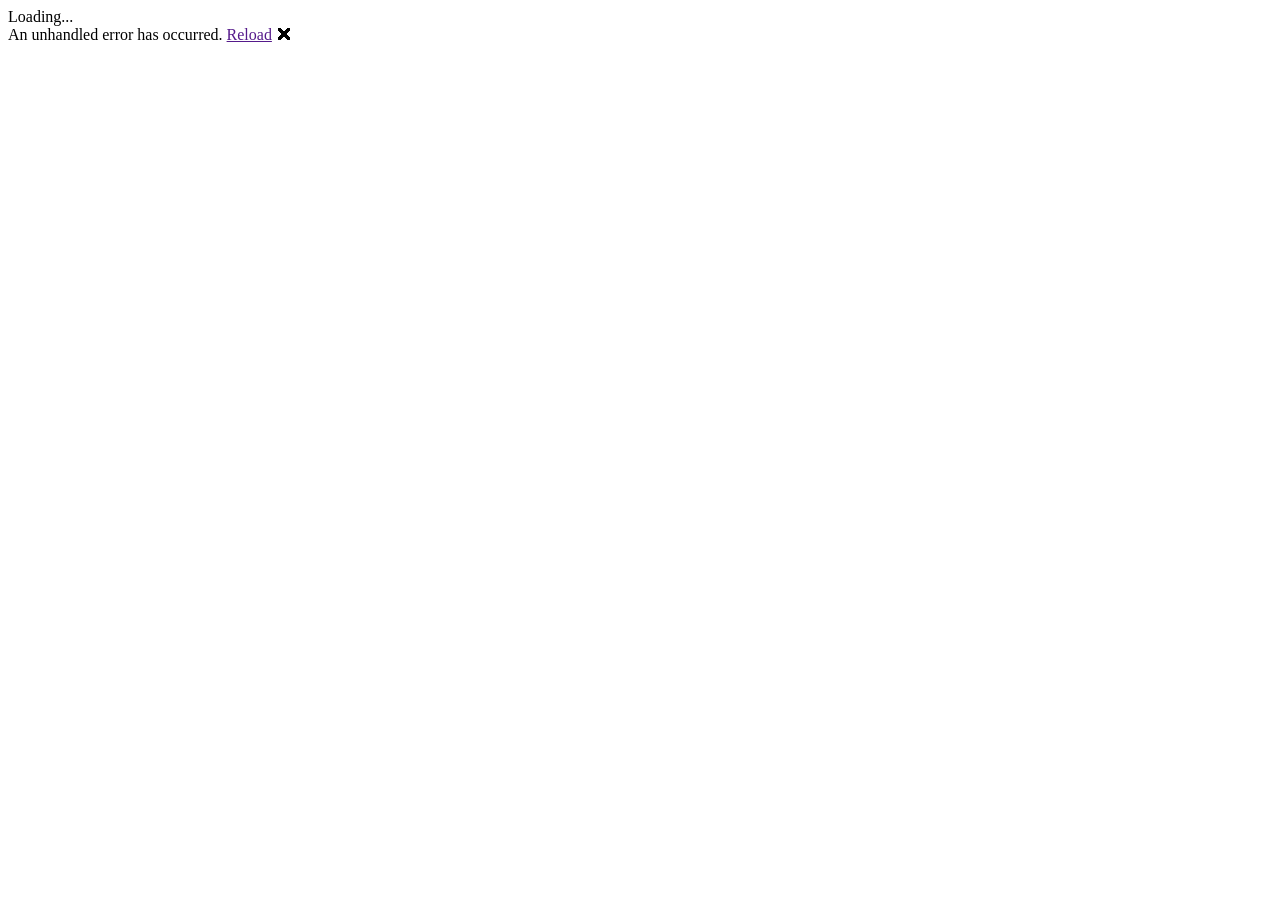
==== src/GameLauncherWithGit/wwwroot/index.html @ 0e0d6ba3 "feat(app-bootstrap): scaffold maui blazor hybrid baseline" ====
<!DOCTYPE html>
<html lang="en">
<head>
    <meta charset="utf-8" />
    <meta name="viewport" content="width=device-width, initial-scale=1.0, maximum-scale=1.0, user-scalable=no, viewport-fit=cover" />
    <title>GameLauncherWithGit</title>
    <base href="/" />
    <link rel="stylesheet" href="css/bootstrap/bootstrap.min.css" />
    <link rel="stylesheet" href="css/app.css" />
    <link rel="stylesheet" href="GameLauncherWithGit.styles.css" />
    <link rel="icon" href="data:,">
</head>

<body>

    <div class="status-bar-safe-area"></div>

    <div id="app">Loading...</div>

    <div id="blazor-error-ui">
        An unhandled error has occurred.
        <a href="" class="reload">Reload</a>
        <a class="dismiss">🗙</a>
    </div>

    <script src="_framework/blazor.webview.js" autostart="false"></script>

</body>

</html>
---- src/GameLauncherWithGit/wwwroot/css/app.css ----
﻿/*#if (SampleContent)*/
html, body {
    font-family: 'Helvetica Neue', Helvetica, Arial, sans-serif;
}

a, .btn-link {
    color: #006bb7;
}

.btn-primary {
    color: #fff;
    background-color: #1b6ec2;
    border-color: #1861ac;
}

.btn:focus, .btn:active:focus, .btn-link.nav-link:focus, .form-control:focus, .form-check-input:focus {
    box-shadow: 0 0 0 0.1rem white, 0 0 0 0.25rem #258cfb;
}

.content {
    padding-top: 1.1rem;
}

/*#endif*/
h1:focus {
    outline: none;
}

.valid.modified:not([type=checkbox]) {
    outline: 1px solid #26b050;
}

.invalid {
    outline: 1px solid #e50000;
}

.validation-message {
    color: #e50000;
}

#blazor-error-ui {
    background: lightyellow;
    bottom: 0;
    box-shadow: 0 -1px 2px rgba(0, 0, 0, 0.2);
    display: none;
    left: 0;
    padding: 0.6rem 1.25rem 0.7rem 1.25rem;
    position: fixed;
    width: 100%;
    z-index: 1000;
}

    #blazor-error-ui .dismiss {
        cursor: pointer;
        position: absolute;
        right: 0.75rem;
        top: 0.5rem;
    }

.blazor-error-boundary {
    background: url([data-uri]) no-repeat 1rem/1.8rem, #b32121;
    padding: 1rem 1rem 1rem 3.7rem;
    color: white;
}

    .blazor-error-boundary::after {
        content: "An error has occurred."
    }

.status-bar-safe-area {
    display: none;
}

@supports (-webkit-touch-callout: none) {
    .status-bar-safe-area {
        display: flex;
        position: sticky;
        top: 0;
        height: env(safe-area-inset-top);
        background-color: #f7f7f7;
        width: 100%;
        z-index: 1;
    }

    .flex-column, .navbar-brand {
        padding-left: env(safe-area-inset-left);
    }
}

.library-page {
    padding: 1.25rem 0 2rem;
}

.library-header h1 {
    margin: 0;
    font-size: 1.8rem;
}

.library-header p {
    margin: 0.5rem 0 1.2rem;
    color: #445164;
}

.game-grid {
    display: grid;
    grid-template-columns: repeat(auto-fill, minmax(260px, 1fr));
    gap: 1rem;
}

.game-card {
    display: flex;
    flex-direction: column;
    justify-content: space-between;
    border: 1px solid #d7deea;
    border-radius: 12px;
    background: #ffffff;
    min-height: 220px;
    padding: 0.9rem;
    box-shadow: 0 3px 10px rgba(15, 23, 42, 0.07);
}

.game-card-header {
    display: flex;
    justify-content: space-between;
    gap: 0.75rem;
    align-items: flex-start;
}

.game-card-header h2 {
    margin: 0;
    font-size: 1.1rem;
    line-height: 1.35;
}

.status-badge {
    display: inline-flex;
    align-items: center;
    justify-content: center;
    min-width: 72px;
    border-radius: 999px;
    padding: 0.15rem 0.55rem;
    font-size: 0.75rem;
    font-weight: 700;
}

.status-syncing {
    color: #0f5132;
    background: #d1e7dd;
}

.status-synced {
    color: #0c5460;
    background: #d6f5fb;
}

.status-error {
    color: #842029;
    background: #f8d7da;
}

.status-unknown {
    color: #41464b;
    background: #e2e3e5;
}

.game-card-body {
    margin-top: 0.8rem;
}

.meta-label {
    margin: 0;
    font-size: 0.75rem;
    color: #526175;
}

.meta-value {
    margin: 0 0 0.7rem;
    font-size: 0.85rem;
    line-height: 1.3;
    color: #131b27;
    word-break: break-all;
}

.game-card-actions {
    margin-top: 0.5rem;
}

.launch-button {
    border: 0;
    border-radius: 8px;
    background: #1247be;
    color: #ffffff;
    font-weight: 700;
    width: 100%;
    padding: 0.55rem 0.8rem;
}

.launch-button:hover {
    background: #0f3ea5;
}

.add-card {
    border-style: dashed;
    color: #2f3f59;
    align-items: center;
    text-align: center;
    gap: 0.2rem;
}

.add-icon {
    font-size: 2rem;
    line-height: 1;
}

.add-label {
    font-weight: 700;
}

.loading-card {
    align-items: center;
    justify-content: center;
    color: #526175;
}

.action-message {
    margin-top: 1rem;
    color: #263141;
}
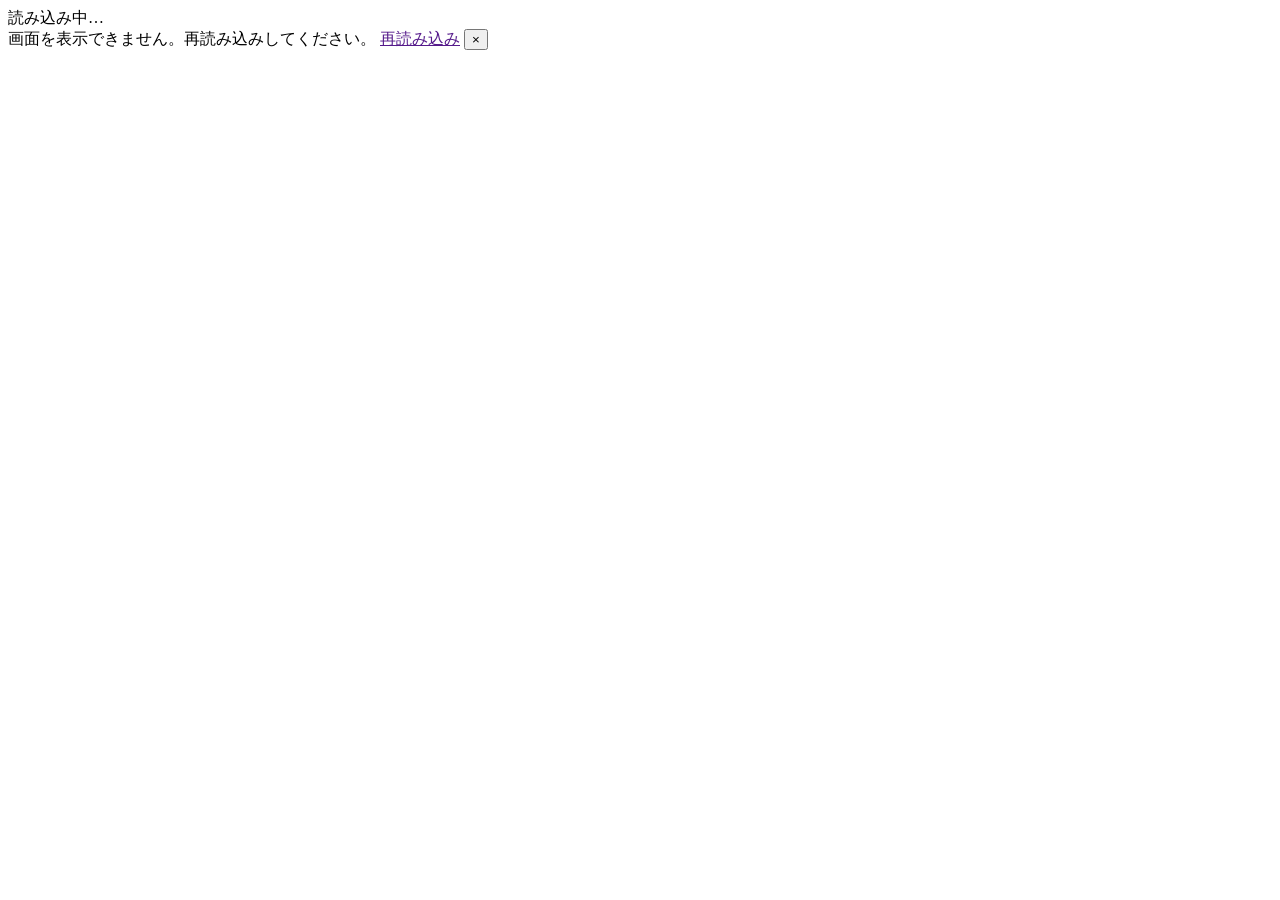
==== commit 0d62d4f5: "feat: align PC launcher cards and settings" ====
--- a/src/GameLauncherWithGit/wwwroot/index.html
+++ b/src/GameLauncherWithGit/wwwroot/index.html
@@ -1,8 +1,8 @@
 <!DOCTYPE html>
-<html lang="en">
+<html lang="ja">
 <head>
     <meta charset="utf-8" />
-    <meta name="viewport" content="width=device-width, initial-scale=1.0, maximum-scale=1.0, user-scalable=no, viewport-fit=cover" />
+    <meta name="viewport" content="width=device-width, initial-scale=1.0, viewport-fit=cover" />
     <title>GameLauncherWithGit</title>
     <base href="/" />
     <link rel="stylesheet" href="css/bootstrap/bootstrap.min.css" />
@@ -15,16 +15,17 @@
 
     <div class="status-bar-safe-area"></div>
 
-    <div id="app">Loading...</div>
+    <div id="app"><span role="status">読み込み中…</span></div>
 
     <div id="blazor-error-ui">
-        An unhandled error has occurred.
-        <a href="" class="reload">Reload</a>
-        <a class="dismiss">🗙</a>
+        画面を表示できません。再読み込みしてください。
+        <a href="" class="reload">再読み込み</a>
+        <button type="button" class="dismiss" aria-label="エラーを閉じる">×</button>
     </div>
 
+    <script src="js/dialogs.js"></script>
     <script src="_framework/blazor.webview.js" autostart="false"></script>
 
 </body>
 
-</html>+</html>
--- a/src/GameLauncherWithGit/wwwroot/css/app.css
+++ b/src/GameLauncherWithGit/wwwroot/css/app.css
@@ -102,9 +102,10 @@
 }
 
 .game-grid {
+    --game-card-scale: 1;
     display: grid;
-    grid-template-columns: repeat(auto-fill, minmax(260px, 1fr));
-    gap: 1rem;
+    grid-template-columns: repeat(auto-fill, minmax(calc(260px * var(--game-card-scale)), 1fr));
+    gap: calc(1rem * var(--game-card-scale));
 }
 
 .game-card {
@@ -114,9 +115,82 @@
     border: 1px solid #d7deea;
     border-radius: 12px;
     background: #ffffff;
-    min-height: 220px;
-    padding: 0.9rem;
+    min-height: calc(220px * var(--game-card-scale));
+    padding: calc(0.9rem * var(--game-card-scale));
     box-shadow: 0 3px 10px rgba(15, 23, 42, 0.07);
+}
+
+.game-card.git-state-clean {
+    border-color: #2bb673;
+    background: linear-gradient(165deg, #ffffff, #eafbf3);
+}
+
+.game-card.git-state-dirty {
+    border-color: #e67e22;
+    background: linear-gradient(165deg, #ffffff, #fff4e8);
+}
+
+.game-card.git-state-ahead {
+    border-color: #2d8cff;
+    background: linear-gradient(165deg, #ffffff, #eaf3ff);
+}
+
+.game-card.git-state-behind {
+    border-color: #f1c40f;
+    background: linear-gradient(165deg, #ffffff, #fffbe4);
+}
+
+.game-card.git-state-diverged {
+    border-color: #a855f7;
+    background: linear-gradient(165deg, #ffffff, #f7edff);
+}
+
+.game-card.git-state-error {
+    border-color: #ef4444;
+    background: linear-gradient(165deg, #ffffff, #ffeef0);
+}
+
+.game-card.git-state-not-configured {
+    border-color: #94a3b8;
+    background: linear-gradient(165deg, #ffffff, #f4f6fb);
+}
+
+.game-card.git-state-unknown {
+    border-color: #14b8a6;
+    background: linear-gradient(165deg, #ffffff, #e8fffb);
+}
+
+.thumbnail-mode-card {
+    min-height: calc((320px + var(--thumbnail-extra-height, 0px)) * var(--game-card-scale));
+    padding: calc(0.6rem * var(--game-card-scale));
+}
+
+.game-thumbnail-panel {
+    flex: 1;
+    min-height: calc(220px * var(--game-card-scale));
+    border-radius: 10px;
+    overflow: hidden;
+    background: #0d1628;
+    display: flex;
+    align-items: center;
+    justify-content: center;
+    margin-bottom: 0.55rem;
+}
+
+.game-thumbnail-image {
+    width: 100%;
+    height: 100%;
+    object-fit: contain;
+    display: block;
+}
+
+.game-thumbnail-missing {
+    width: 100%;
+    height: 100%;
+    background:
+        radial-gradient(circle at 20% 25%, rgba(255, 255, 255, 0.22), transparent 40%),
+        radial-gradient(circle at 78% 72%, rgba(255, 255, 255, 0.15), transparent 36%),
+        linear-gradient(140deg, #14233d, #293652);
 }
 
 .game-card-header {
@@ -130,6 +204,23 @@
     margin: 0;
     font-size: 1.1rem;
     line-height: 1.35;
+}
+
+.game-card-header-status-only {
+    justify-content: flex-end;
+}
+
+.thumbnail-card-meta {
+    display: flex;
+    align-items: center;
+    justify-content: space-between;
+    gap: 0.6rem;
+}
+
+.thumbnail-card-title {
+    margin: 0;
+    font-size: 0.98rem;
+    line-height: 1.3;
 }
 
 .status-badge {
@@ -167,6 +258,10 @@
     margin-top: 0.8rem;
 }
 
+.game-card-body-no-header {
+    margin-top: 0;
+}
+
 .meta-label {
     margin: 0;
     font-size: 0.75rem;
@@ -181,8 +276,69 @@
     word-break: break-all;
 }
 
+.sync-timeline-list {
+    list-style: none;
+    margin: 0.35rem 0 0.7rem;
+    padding: 0;
+    display: flex;
+    flex-direction: column;
+    gap: 0.35rem;
+}
+
+.sync-timeline-item {
+    border: 1px solid #31455f;
+    border-radius: 8px;
+    background: rgba(14, 24, 40, 0.92);
+    padding: 0.35rem 0.45rem;
+}
+
+.sync-timeline-head {
+    display: flex;
+    justify-content: space-between;
+    gap: 0.6rem;
+    color: #d6e4fb;
+    font-size: 0.74rem;
+    font-weight: 700;
+}
+
+.sync-timeline-meta {
+    margin: 0.2rem 0 0;
+    color: #98aecf;
+    font-size: 0.7rem;
+    line-height: 1.3;
+    word-break: break-all;
+}
+
+.sync-timeline-reason {
+    margin: 0.2rem 0 0;
+    color: #f6c3cb;
+    font-size: 0.72rem;
+    line-height: 1.3;
+    word-break: break-word;
+}
+
+.sync-timeline-success {
+    border-color: #2f7d55;
+}
+
+.sync-timeline-failed {
+    border-color: #8a3b48;
+}
+
+.sync-timeline-paused {
+    border-color: #8f6b2c;
+}
+
 .game-card-actions {
     margin-top: 0.5rem;
+    display: flex;
+    gap: 0.5rem;
+    align-items: stretch;
+}
+
+.game-card-actions > button {
+    flex: 1 1 0;
+    min-width: 0;
 }
 
 .launch-button {
@@ -199,21 +355,98 @@
     background: #0f3ea5;
 }
 
-.add-card {
-    border-style: dashed;
-    color: #2f3f59;
-    align-items: center;
-    text-align: center;
-    gap: 0.2rem;
-}
-
-.add-icon {
-    font-size: 2rem;
+.launch-button:disabled {
+    background: #758bbf;
+}
+
+.secondary-button {
+    border: 1px solid #9aa8bf;
+    border-radius: 8px;
+    background: #ffffff;
+    color: #25364e;
+    font-weight: 700;
+    width: 100%;
+    padding: 0.55rem 0.8rem;
+}
+
+.secondary-button:hover {
+    background: #f1f5fb;
+}
+
+.secondary-button:disabled {
+    color: #8691a5;
+}
+
+.danger-button {
+    border: 1px solid #8c3342;
+    border-radius: 8px;
+    background: #3a1620;
+    color: #ffd3db;
+    font-weight: 700;
+    width: 100%;
+    padding: 0.55rem 0.8rem;
+}
+
+.danger-button:hover {
+    background: #4a1a26;
+}
+
+.danger-button:disabled {
+    border-color: #5a2c36;
+    background: #2a1319;
+    color: #9f7f86;
+}
+
+.pin-toggle-button {
+    padding: 0;
+    display: inline-flex;
+    align-items: center;
+    justify-content: center;
+    min-height: 2.3rem;
+}
+
+.action-icon-button {
+    padding: 0;
+    display: inline-flex;
+    align-items: center;
+    justify-content: center;
+    min-height: 2.3rem;
+}
+
+.launch-icon::before {
+    content: "\25B6";
+    font-size: 0.92rem;
     line-height: 1;
-}
-
-.add-label {
-    font-weight: 700;
+    margin-left: 0.08rem;
+}
+
+.settings-icon::before {
+    content: "\2699";
+    font-size: 1rem;
+    line-height: 1;
+}
+
+.pin-toggle-icon::before {
+    content: "\1F4CC";
+    font-size: 1rem;
+    line-height: 1;
+    filter: grayscale(1);
+    opacity: 0.7;
+}
+
+.pin-toggle-active {
+    border-color: #8a7638;
+    background: #2d2814;
+    color: #ffe5a3;
+}
+
+.pin-toggle-active .pin-toggle-icon::before {
+    filter: none;
+    opacity: 1;
+}
+
+.pin-toggle-active:hover {
+    background: #38301a;
 }
 
 .loading-card {
@@ -226,3 +459,1324 @@
     margin-top: 1rem;
     color: #263141;
 }
+
+.action-message-success {
+    color: #0f5132;
+}
+
+.action-message-error {
+    color: #842029;
+}
+
+.repo-list {
+    margin: 0 0 0.7rem;
+    padding-left: 1.1rem;
+    font-size: 0.82rem;
+    color: #25364e;
+}
+
+.repo-list li {
+    margin: 0.15rem 0;
+    word-break: break-all;
+}
+
+.editor-overlay {
+    position: fixed;
+    inset: 0;
+    background: rgba(11, 18, 33, 0.45);
+    display: flex;
+    align-items: center;
+    justify-content: center;
+    padding: 1rem;
+    z-index: 1200;
+}
+
+.operation-loading-overlay {
+    position: fixed;
+    inset: 0;
+    z-index: 1500;
+    background: rgba(9, 14, 25, 0.5);
+    display: flex;
+    align-items: center;
+    justify-content: center;
+    padding: 1rem;
+}
+
+.operation-loading-modal {
+    min-width: min(420px, 100%);
+    max-width: min(520px, 100%);
+    border-radius: 12px;
+    border: 1px solid #2e3e58;
+    background: #131f34;
+    box-shadow: 0 12px 32px rgba(4, 8, 16, 0.45);
+    padding: 0.9rem 1rem;
+    display: flex;
+    align-items: center;
+    gap: 0.75rem;
+}
+
+.operation-loading-spinner {
+    width: 1.1rem;
+    height: 1.1rem;
+    border-radius: 50%;
+    border: 2px solid #33507a;
+    border-top-color: #9bc4ff;
+    animation: operation-loading-spin 0.9s linear infinite;
+    flex: 0 0 auto;
+}
+
+.operation-loading-message {
+    margin: 0;
+    color: #e2ecfb;
+    font-size: 0.9rem;
+    line-height: 1.35;
+}
+
+@keyframes operation-loading-spin {
+    from {
+        transform: rotate(0deg);
+    }
+
+    to {
+        transform: rotate(360deg);
+    }
+}
+
+.editor-modal {
+    width: min(640px, 100%);
+    max-height: calc(100vh - 2rem);
+    display: flex;
+    flex-direction: column;
+    overflow: hidden;
+    background: #ffffff;
+    border-radius: 14px;
+    padding: 0;
+    box-shadow: 0 12px 30px rgba(14, 24, 48, 0.2);
+}
+
+.editor-modal h2 {
+    margin: 0 0 0.9rem;
+    font-size: 1.2rem;
+}
+
+.editor-field {
+    display: flex;
+    flex-direction: column;
+    margin-bottom: 0.7rem;
+}
+
+.editor-field label {
+    font-size: 0.82rem;
+    color: #41536e;
+    margin-bottom: 0.2rem;
+}
+
+.editor-field input,
+.editor-field select,
+.editor-field textarea {
+    border: 1px solid #becae0;
+    border-radius: 8px;
+    padding: 0.5rem 0.65rem;
+    font-size: 0.9rem;
+    color: #1a2433;
+}
+
+.editor-field input:focus,
+.editor-field select:focus,
+.editor-field textarea:focus {
+    outline: 2px solid #4c7de0;
+    border-color: #4c7de0;
+}
+
+.editor-inline-input {
+    display: flex;
+    gap: 0.5rem;
+}
+
+.editor-inline-input input {
+    flex: 1;
+}
+
+.picker-button {
+    width: auto;
+    min-width: 5rem;
+}
+
+.single-repo-picker {
+    border: 1px solid #d0d9e8;
+    border-radius: 8px;
+    padding: 0.55rem;
+    background: #f9fbff;
+}
+
+.single-repo-value {
+    margin: 0;
+    font-size: 0.83rem;
+    color: #1e2c41;
+    word-break: break-all;
+}
+
+.single-repo-actions {
+    margin-top: 0.55rem;
+    display: flex;
+    gap: 0.45rem;
+    flex-wrap: wrap;
+}
+
+.branch-picker {
+    border: 1px solid #d0d9e8;
+    border-radius: 8px;
+    padding: 0.55rem;
+    background: #f9fbff;
+}
+
+.branch-current-value {
+    margin: 0;
+    font-size: 0.83rem;
+    color: #1e2c41;
+}
+
+.branch-switch-row,
+.branch-create-row {
+    margin-top: 0.55rem;
+    display: flex;
+    gap: 0.45rem;
+    flex-wrap: wrap;
+}
+
+.branch-switch-row select,
+.branch-create-row input {
+    flex: 1;
+    min-width: 0;
+}
+
+.save-link-editor {
+    border: 1px solid #d0d9e8;
+    border-radius: 8px;
+    background: #f9fbff;
+    padding: 0.55rem;
+}
+
+.save-link-empty {
+    margin: 0;
+    font-size: 0.83rem;
+    color: #4a5d78;
+}
+
+.save-link-item {
+    border: 1px solid #d5dfef;
+    border-radius: 8px;
+    padding: 0.5rem;
+    background: #ffffff;
+}
+
+.save-link-item + .save-link-item {
+    margin-top: 0.55rem;
+}
+
+.save-link-item-title {
+    margin: 0 0 0.35rem;
+    font-size: 0.85rem;
+    font-weight: 700;
+    color: #1f2d44;
+}
+
+.save-link-item-label {
+    margin: 0.2rem 0 0.15rem;
+    font-size: 0.78rem;
+    color: #546987;
+}
+
+.save-link-item-value {
+    margin: 0;
+    font-size: 0.82rem;
+    color: #1f2d44;
+    word-break: break-all;
+}
+
+.save-link-item-checkbox {
+    margin-top: 0.45rem;
+    display: inline-flex;
+    align-items: center;
+    gap: 0.35rem;
+    font-size: 0.8rem;
+    color: #2d3f5d;
+}
+
+.editor-error {
+    margin: 0.2rem 0 0.8rem;
+    color: #842029;
+    font-size: 0.85rem;
+}
+
+.editor-actions {
+    display: flex;
+    gap: 0.65rem;
+}
+
+.startup-error-panel {
+    border: 1px solid #f2c5c8;
+    border-radius: 14px;
+    background: #fff7f7;
+    padding: 1rem;
+    margin: 1.25rem 0;
+    color: #5c1016;
+}
+
+.startup-error-panel h1 {
+    margin: 0 0 0.55rem;
+    font-size: 1.35rem;
+}
+
+.startup-error-panel p {
+    margin: 0 0 0.4rem;
+}
+
+.startup-error-detail {
+    margin-top: 0.75rem;
+    border: 1px solid #efb4ba;
+    border-radius: 10px;
+    background: #ffffff;
+    padding: 0.6rem 0.75rem;
+    color: #70121a;
+    font-size: 0.85rem;
+    word-break: break-word;
+}
+
+/* Launcher Dark Theme */
+html,
+body {
+    background: radial-gradient(circle at 20% 10%, #1c2942, #090f18 48%, #070b12 100%);
+    color: #e7eef9;
+}
+
+a,
+.btn-link {
+    color: #8ec8ff;
+}
+
+.content {
+    padding-top: 0;
+}
+
+.library-page {
+    padding-top: 0.65rem;
+}
+
+.startup-check-panel {
+    display: flex;
+    align-items: center;
+    min-height: 8rem;
+    color: #b7c7df;
+}
+
+.game-card {
+    border: 1px solid #263651;
+    background: linear-gradient(165deg, rgba(22, 34, 54, 0.94), rgba(14, 22, 37, 0.95));
+    box-shadow: 0 12px 24px rgba(0, 0, 0, 0.35);
+}
+
+.game-card.git-state-clean {
+    border-color: #2bb673;
+    background: linear-gradient(165deg, rgba(14, 64, 45, 0.94), rgba(10, 37, 30, 0.95));
+}
+
+.game-card.git-state-dirty {
+    border-color: #e67e22;
+    background: linear-gradient(165deg, rgba(78, 45, 14, 0.94), rgba(39, 24, 10, 0.95));
+}
+
+.game-card.git-state-ahead {
+    border-color: #2d8cff;
+    background: linear-gradient(165deg, rgba(16, 50, 95, 0.94), rgba(10, 28, 53, 0.95));
+}
+
+.game-card.git-state-behind {
+    border-color: #f1c40f;
+    background: linear-gradient(165deg, rgba(86, 69, 16, 0.94), rgba(44, 35, 10, 0.95));
+}
+
+.game-card.git-state-diverged {
+    border-color: #a855f7;
+    background: linear-gradient(165deg, rgba(56, 28, 84, 0.94), rgba(30, 15, 48, 0.95));
+}
+
+.game-card.git-state-error {
+    border-color: #ef4444;
+    background: linear-gradient(165deg, rgba(90, 20, 32, 0.95), rgba(45, 11, 17, 0.96));
+}
+
+.game-card.git-state-not-configured {
+    border-color: #94a3b8;
+    background: linear-gradient(165deg, rgba(42, 50, 68, 0.94), rgba(22, 28, 40, 0.95));
+}
+
+.game-card.git-state-unknown {
+    border-color: #14b8a6;
+    background: linear-gradient(165deg, rgba(12, 63, 58, 0.94), rgba(10, 34, 33, 0.95));
+}
+
+.game-card-header h2 {
+    color: #eff5ff;
+}
+
+.thumbnail-card-title {
+    color: #eff5ff;
+}
+
+.meta-label {
+    color: #8ca0be;
+}
+
+.meta-value {
+    color: #d8e3f7;
+}
+
+.status-syncing {
+    color: #8ff9ce;
+    background: rgba(28, 102, 67, 0.35);
+}
+
+.status-synced {
+    color: #8de6ff;
+    background: rgba(28, 97, 122, 0.35);
+}
+
+.status-error {
+    color: #ffc5cc;
+    background: rgba(132, 32, 41, 0.45);
+}
+
+.status-unknown {
+    color: #d8dfeb;
+    background: rgba(74, 86, 104, 0.45);
+}
+
+.launch-button {
+    background: linear-gradient(135deg, #2b66f5, #1f4dc0);
+    color: #f6f9ff;
+}
+
+.launch-button:hover {
+    background: linear-gradient(135deg, #3a75ff, #2a58cd);
+}
+
+.launch-button:disabled {
+    background: #4f5f85;
+}
+
+.secondary-button {
+    border: 1px solid #445879;
+    background: #182338;
+    color: #d9e5fb;
+}
+
+.secondary-button:hover {
+    background: #202f4a;
+}
+
+.secondary-button:disabled {
+    border-color: #2f3c56;
+    background: #121b2b;
+    color: #7e8da8;
+}
+
+.loading-card {
+    color: #a4b4cf;
+}
+
+.editor-overlay {
+    background: rgba(4, 8, 14, 0.7);
+}
+
+.operation-loading-overlay {
+    background: rgba(4, 8, 14, 0.76);
+}
+
+.operation-loading-modal {
+    background: linear-gradient(160deg, #17233a, #0f192b);
+    border-color: #324a6f;
+}
+
+.operation-loading-spinner {
+    border-color: #38588a;
+    border-top-color: #a4ccff;
+}
+
+.operation-loading-message {
+    color: #e8f1ff;
+}
+
+.editor-modal {
+    background: linear-gradient(160deg, #161f32, #101827);
+    border: 1px solid #2d3f5f;
+    color: #e7eef9;
+}
+
+.editor-field label {
+    color: #93a8c9;
+}
+
+.editor-field input,
+.editor-field select,
+.editor-field textarea {
+    border: 1px solid #385077;
+    background: #0d1524;
+    color: #e6eefb;
+}
+
+.editor-field input:focus,
+.editor-field select:focus,
+.editor-field textarea:focus {
+    outline: 2px solid #4d7ce0;
+    border-color: #4d7ce0;
+}
+
+.single-repo-picker {
+    border: 1px solid #314666;
+    background: #0f1829;
+}
+
+.single-repo-value {
+    color: #d7e3f8;
+}
+
+.branch-picker {
+    border: 1px solid #314666;
+    background: #0f1829;
+}
+
+.branch-current-value {
+    color: #d7e3f8;
+}
+
+.save-link-editor {
+    border: 1px solid #314666;
+    background: #0f1829;
+}
+
+.save-link-empty {
+    color: #9ab0d3;
+}
+
+.save-link-item {
+    border: 1px solid #314666;
+    background: #0b1422;
+}
+
+.save-link-item-title {
+    color: #e5eefc;
+}
+
+.save-link-item-label {
+    color: #8fa6c9;
+}
+
+.save-link-item-value {
+    color: #d7e3f8;
+}
+
+.save-link-item-checkbox {
+    color: #b2c4e2;
+}
+
+.startup-error-panel {
+    border: 1px solid #70444f;
+    background: linear-gradient(155deg, #34171d, #251319);
+    color: #ffd9df;
+}
+
+.startup-error-detail {
+    border: 1px solid #824d5b;
+    background: #1c1015;
+    color: #ffd3dc;
+}
+
+.notification-dock {
+    position: fixed;
+    right: 1rem;
+    bottom: 1rem;
+    width: min(420px, calc(100vw - 2rem));
+    min-height: 3.25rem;
+    z-index: 1400;
+    pointer-events: none;
+}
+
+.notification-message {
+    margin: 0;
+    display: flex;
+    align-items: flex-start;
+    gap: 0.6rem;
+    border-radius: 10px;
+    border: 1px solid #3a4d71;
+    background: rgba(20, 31, 49, 0.96);
+    color: #dbe7ff;
+    padding: 0.75rem 0.9rem;
+    font-size: 0.9rem;
+    line-height: 1.35;
+    box-shadow: 0 12px 24px rgba(0, 0, 0, 0.35);
+    pointer-events: none;
+    backdrop-filter: blur(6px);
+}
+
+.notification-success {
+    border-color: #2f7d55;
+    background: rgba(17, 52, 36, 0.95);
+    color: #abf1cc;
+}
+
+.notification-error {
+    border-color: #8a3b48;
+    background: rgba(63, 24, 31, 0.96);
+    color: #ffd0d7;
+}
+
+.notification-info {
+    border-color: #3f5b8a;
+    background: rgba(17, 34, 59, 0.95);
+    color: #cde1ff;
+}
+
+.utility-bar {
+    display: flex;
+    justify-content: flex-end;
+    align-items: center;
+    flex-wrap: wrap;
+    gap: 0.55rem;
+    margin-bottom: 0.55rem;
+}
+
+.search-control {
+    flex: 1 1 16rem;
+    min-width: min(100%, 16rem);
+    max-width: 24rem;
+}
+
+.search-input {
+    width: 100%;
+    border: 1px solid #3f5678;
+    border-radius: 999px;
+    background: rgba(11, 23, 40, 0.95);
+    color: #e1ebff;
+    padding: 0.5rem 0.85rem;
+    font-size: 0.9rem;
+}
+
+.search-input::placeholder {
+    color: #8ea4c6;
+}
+
+.search-input:focus {
+    outline: 2px solid #4d7ce0;
+    border-color: #4d7ce0;
+}
+
+.utility-button {
+    width: auto;
+    min-width: 6rem;
+}
+
+.card-size-control {
+    display: inline-flex;
+    align-items: center;
+    gap: 0.4rem;
+    border: 1px solid #344862;
+    border-radius: 999px;
+    background: rgba(12, 24, 40, 0.9);
+    padding: 0.2rem;
+}
+
+.utility-icon-button {
+    display: inline-flex;
+    align-items: center;
+    justify-content: center;
+    width: 2rem;
+    min-width: 2rem;
+    height: 2rem;
+    padding: 0;
+    border-radius: 999px;
+    font-size: 1.1rem;
+    line-height: 1;
+}
+
+.card-size-label {
+    min-width: 3.3rem;
+    text-align: center;
+    color: #dbe7ff;
+    font-size: 0.8rem;
+    font-weight: 700;
+}
+
+.settings-modal {
+    width: min(760px, 100%);
+    max-height: calc(100vh - 2rem);
+    max-height: calc(100dvh - 2rem);
+    display: flex;
+    flex-direction: column;
+    overflow: hidden;
+    background: linear-gradient(160deg, #161f32, #101827);
+    border: 1px solid #2d3f5f;
+    border-radius: 14px;
+    padding: 0;
+    box-shadow: 0 12px 30px rgba(14, 24, 48, 0.2);
+}
+
+.settings-overlay {
+    overflow-y: auto;
+}
+
+.help-overlay {
+    overflow-y: auto;
+}
+
+.help-modal {
+    width: min(920px, 100%);
+    max-height: 78vh;
+    max-height: 78dvh;
+    overflow-y: auto;
+    background: linear-gradient(160deg, #141f34, #101a2d);
+    border: 1px solid #35507a;
+    border-radius: 14px;
+    padding: 1rem;
+    box-shadow: 0 12px 30px rgba(14, 24, 48, 0.2);
+}
+
+.help-modal h2 {
+    margin: 0 0 0.8rem;
+    color: #e7eef9;
+    font-size: 1.22rem;
+}
+
+.help-section {
+    margin-bottom: 0.72rem;
+    border: 1px solid #314666;
+    border-radius: 10px;
+    background: #0f1829;
+    padding: 0.68rem 0.75rem;
+}
+
+.help-section h3 {
+    margin: 0 0 0.45rem;
+    color: #dce8fc;
+    font-size: 0.92rem;
+}
+
+.help-section ul {
+    margin: 0;
+    padding-left: 1.1rem;
+    color: #d5e3fa;
+    font-size: 0.84rem;
+    line-height: 1.42;
+}
+
+.help-section li + li {
+    margin-top: 0.2rem;
+}
+
+.help-git-table {
+    width: 100%;
+    border-collapse: collapse;
+    font-size: 0.8rem;
+    color: #d5e3fa;
+}
+
+.help-git-table th,
+.help-git-table td {
+    border: 1px solid #304566;
+    padding: 0.36rem 0.42rem;
+    text-align: left;
+    vertical-align: top;
+    line-height: 1.35;
+}
+
+.help-git-table thead th {
+    background: #18253e;
+    color: #e8f0ff;
+    font-size: 0.78rem;
+}
+
+.help-git-swatch {
+    display: inline-block;
+    width: 2.6rem;
+    height: 0.82rem;
+    border-radius: 999px;
+    border: 2px solid #94a3b8;
+    background: rgba(14, 24, 40, 0.8);
+    vertical-align: middle;
+}
+
+.help-git-swatch-clean {
+    border-color: #2bb673;
+}
+
+.help-git-swatch-dirty {
+    border-color: #e67e22;
+}
+
+.help-git-swatch-ahead {
+    border-color: #2d8cff;
+}
+
+.help-git-swatch-behind {
+    border-color: #f1c40f;
+}
+
+.help-git-swatch-diverged {
+    border-color: #a855f7;
+}
+
+.help-git-swatch-error {
+    border-color: #ef4444;
+}
+
+.help-git-swatch-not-configured {
+    border-color: #94a3b8;
+}
+
+.help-git-swatch-unknown {
+    border-color: #14b8a6;
+}
+
+.settings-modal h2 {
+    margin: 0 0 0.9rem;
+    font-size: 1.2rem;
+    color: #e7eef9;
+}
+
+.settings-section {
+    margin-bottom: 0.85rem;
+    border: 1px solid #314666;
+    border-radius: 10px;
+    padding: 0.75rem;
+    background: #0f1829;
+}
+
+.settings-section h3 {
+    margin: 0 0 0.7rem;
+    color: #dce8fc;
+    font-size: 0.92rem;
+    font-weight: 700;
+}
+
+.settings-toggle-row {
+    display: flex;
+    align-items: center;
+    justify-content: space-between;
+    gap: 0.8rem;
+    color: #dce8fc;
+}
+
+.settings-toggle-row + .settings-toggle-row {
+    margin-top: 0.45rem;
+}
+
+.settings-toggle-row input[type="checkbox"] {
+    width: 1.2rem;
+    height: 1.2rem;
+}
+
+.settings-sync-section {
+    border-color: #3b5580;
+    background: linear-gradient(160deg, #101d33, #0d182a);
+}
+
+.settings-sync-section .editor-actions {
+    margin-top: 0.65rem;
+}
+
+.settings-sync-grid {
+    display: grid;
+    grid-template-columns: repeat(2, minmax(0, 1fr));
+    gap: 0.5rem 0.9rem;
+}
+
+.settings-value-row {
+    display: grid;
+    grid-template-columns: 11rem 5.75rem;
+    align-items: center;
+    gap: 0.28rem;
+    color: #dce8fc;
+    justify-self: start;
+    padding: 0.22rem 0.35rem;
+    border: 1px solid #2f476d;
+    border-radius: 8px;
+    background: rgba(11, 22, 39, 0.8);
+}
+
+.settings-value-label {
+    font-size: 0.84rem;
+    color: #d7e5fc;
+    white-space: nowrap;
+    overflow: hidden;
+    text-overflow: ellipsis;
+}
+
+.settings-value-label::after {
+    content: ":";
+    margin-left: 0.08rem;
+    color: #9fb6da;
+}
+
+.settings-value-row input[type="number"] {
+    width: 100%;
+    min-width: 0;
+    border: 1px solid #456192;
+    border-radius: 8px;
+    background: #0b1425;
+    color: #e6eefb;
+    padding: 0.28rem 0.45rem;
+    text-align: right;
+    font-size: 0.84rem;
+    font-variant-numeric: tabular-nums;
+}
+
+.settings-value-row input[type="number"]:focus {
+    outline: 2px solid #4d7ce0;
+    border-color: #4d7ce0;
+}
+
+@media (max-width: 860px) {
+    .settings-sync-grid {
+        grid-template-columns: 1fr;
+    }
+
+    .settings-value-row {
+        grid-template-columns: minmax(0, 1fr) 5.75rem;
+        width: 100%;
+    }
+
+    .help-git-table {
+        font-size: 0.76rem;
+    }
+}
+
+.settings-note {
+    margin: 0.55rem 0 0;
+    color: #9bb0cf;
+    font-size: 0.82rem;
+}
+
+.settings-actions-row {
+    display: flex;
+    gap: 0.55rem;
+}
+
+.notification-center-list {
+    margin-top: 0.6rem;
+    max-height: 14rem;
+    overflow-y: auto;
+    border: 1px solid #2b3d5b;
+    border-radius: 10px;
+    background: #0c1525;
+    padding: 0.55rem;
+}
+
+.notification-center-filters {
+    margin-top: 0.55rem;
+    display: flex;
+    gap: 0.9rem;
+    flex-wrap: wrap;
+}
+
+.notification-center-filters label {
+    display: inline-flex;
+    align-items: center;
+    gap: 0.35rem;
+    color: #dce8fc;
+    font-size: 0.8rem;
+}
+
+.notification-center-filters input[type="checkbox"] {
+    width: 1rem;
+    height: 1rem;
+}
+
+.notification-center-empty {
+    margin: 0;
+    color: #9bb0cf;
+    font-size: 0.84rem;
+}
+
+.notification-center-item {
+    border: 1px solid #263a58;
+    border-radius: 8px;
+    background: #0f1b30;
+    padding: 0.5rem;
+}
+
+.notification-center-item + .notification-center-item {
+    margin-top: 0.45rem;
+}
+
+.notification-center-item-header {
+    display: flex;
+    justify-content: space-between;
+    align-items: center;
+    gap: 0.6rem;
+}
+
+.notification-center-time {
+    color: #a4badc;
+    font-size: 0.78rem;
+}
+
+.notification-center-type {
+    border-radius: 999px;
+    padding: 0.15rem 0.5rem;
+    font-size: 0.72rem;
+    font-weight: 700;
+}
+
+.notification-center-type-success {
+    background: rgba(43, 108, 74, 0.5);
+    color: #abf1cc;
+}
+
+.notification-center-type-error {
+    background: rgba(122, 36, 48, 0.45);
+    color: #ffc7d0;
+}
+
+.notification-center-type-info {
+    background: rgba(33, 84, 130, 0.5);
+    color: #cfe7ff;
+}
+
+.notification-center-message {
+    margin: 0.4rem 0 0;
+    color: #dce8fc;
+    font-size: 0.84rem;
+    line-height: 1.35;
+    white-space: pre-wrap;
+    word-break: break-word;
+}
+
+.settings-log-controls {
+    display: flex;
+    gap: 0.55rem;
+    margin-bottom: 0.55rem;
+}
+
+.settings-log-control {
+    display: flex;
+    flex-direction: column;
+    gap: 0.2rem;
+    flex: 1;
+    color: #dce8fc;
+    font-size: 0.82rem;
+}
+
+.settings-log-control input,
+.settings-log-control select,
+.settings-log-keyword input {
+    border: 1px solid #385077;
+    border-radius: 8px;
+    background: #0d1524;
+    color: #e6eefb;
+    padding: 0.45rem 0.55rem;
+    font-size: 0.88rem;
+}
+
+.settings-log-keyword {
+    display: flex;
+    flex-direction: column;
+    gap: 0.2rem;
+    margin-bottom: 0.55rem;
+    color: #dce8fc;
+    font-size: 0.82rem;
+}
+
+.settings-log-list {
+    margin-top: 0.65rem;
+    max-height: 18rem;
+    overflow-y: auto;
+    border: 1px solid #2b3d5b;
+    border-radius: 10px;
+    background: #0c1525;
+    padding: 0.55rem;
+}
+
+.settings-log-empty {
+    margin: 0;
+    color: #9bb0cf;
+    font-size: 0.84rem;
+}
+
+.settings-log-error {
+    margin: 0.6rem 0 0;
+    color: #ffc8d0;
+    font-size: 0.84rem;
+}
+
+.settings-log-item {
+    border: 1px solid #263a58;
+    border-radius: 8px;
+    background: #0f1b30;
+    padding: 0.55rem;
+}
+
+.settings-log-item + .settings-log-item {
+    margin-top: 0.5rem;
+}
+
+.settings-log-item-header {
+    display: flex;
+    justify-content: space-between;
+    align-items: center;
+    gap: 0.65rem;
+}
+
+.settings-log-time {
+    color: #a4badc;
+    font-size: 0.78rem;
+}
+
+.settings-log-level {
+    border-radius: 999px;
+    padding: 0.15rem 0.5rem;
+    font-size: 0.72rem;
+    font-weight: 700;
+}
+
+.settings-log-level-critical {
+    background: rgba(140, 32, 45, 0.55);
+    color: #ffd4db;
+}
+
+.settings-log-level-error {
+    background: rgba(122, 36, 48, 0.45);
+    color: #ffc7d0;
+}
+
+.settings-log-level-warning {
+    background: rgba(124, 92, 24, 0.5);
+    color: #ffe8af;
+}
+
+.settings-log-level-information {
+    background: rgba(33, 84, 130, 0.5);
+    color: #cfe7ff;
+}
+
+.settings-log-level-debug {
+    background: rgba(51, 89, 73, 0.5);
+    color: #c8f0df;
+}
+
+.settings-log-level-trace {
+    background: rgba(70, 77, 94, 0.5);
+    color: #d8dcec;
+}
+
+.settings-log-level-none {
+    background: rgba(70, 77, 94, 0.5);
+    color: #d8dcec;
+}
+
+.settings-log-message {
+    margin: 0.5rem 0 0.35rem;
+    color: #e5eefb;
+    font-size: 0.87rem;
+    line-height: 1.35;
+    white-space: pre-wrap;
+    word-break: break-word;
+}
+
+.settings-log-meta {
+    margin: 0;
+    color: #90a6c7;
+    font-size: 0.76rem;
+    word-break: break-all;
+    display: flex;
+    flex-wrap: wrap;
+    gap: 0.25rem 0.55rem;
+}
+
+.settings-log-meta-item {
+    border: 1px solid #31455f;
+    border-radius: 999px;
+    background: rgba(17, 29, 47, 0.9);
+    padding: 0.1rem 0.45rem;
+}
+
+.settings-log-details {
+    margin-top: 0.45rem;
+    display: flex;
+    flex-direction: column;
+    gap: 0.35rem;
+}
+
+.settings-log-detail-block {
+    border: 1px solid #2c405f;
+    border-radius: 8px;
+    background: #0a1220;
+    overflow: hidden;
+}
+
+.settings-log-detail-block > summary {
+    cursor: pointer;
+    color: #9eb4d8;
+    font-size: 0.72rem;
+    font-weight: 700;
+    padding: 0.3rem 0.45rem;
+    border-bottom: 1px solid #22324a;
+    list-style: none;
+}
+
+.settings-log-detail-block[open] > summary {
+    background: rgba(27, 41, 63, 0.95);
+}
+
+.settings-log-detail {
+    margin: 0;
+    color: #c8d7ee;
+    padding: 0.45rem;
+    font-size: 0.74rem;
+    line-height: 1.3;
+    white-space: pre-wrap;
+    word-break: break-word;
+}
+
+.delete-confirm-modal {
+    width: min(420px, 100%);
+    background: linear-gradient(160deg, #161f32, #101827);
+    border: 1px solid #523747;
+    border-radius: 14px;
+    padding: 1rem;
+    box-shadow: 0 12px 30px rgba(14, 24, 48, 0.2);
+}
+
+.delete-confirm-overlay {
+    z-index: 1300;
+}
+
+.delete-confirm-modal h2 {
+    margin: 0;
+    font-size: 1.15rem;
+    color: #ffe3e8;
+}
+
+.delete-confirm-title {
+    margin: 0.7rem 0 0;
+    color: #ffeef2;
+    font-weight: 700;
+    font-size: 0.96rem;
+    word-break: break-word;
+}
+
+.delete-confirm-note {
+    margin: 0.45rem 0 0.9rem;
+    color: #d9b9c1;
+    font-size: 0.82rem;
+    line-height: 1.4;
+}
+
+html.dialog-open,
+html.dialog-open body {
+    overflow: hidden;
+}
+
+.editor-overlay,
+.editor-modal,
+.settings-modal,
+.help-modal,
+.dialog-body {
+    overscroll-behavior: contain;
+}
+
+.editor-modal > .dialog-heading,
+.settings-modal > .dialog-heading {
+    flex: none;
+    margin: 0;
+    padding: 1rem;
+}
+
+.editor-modal > .dialog-notification,
+.settings-modal > .dialog-notification {
+    flex: none;
+    max-height: 35vh;
+    overflow-y: auto;
+    margin: 0 1rem;
+}
+
+.editor-modal > .dialog-notification .notification-message,
+.settings-modal > .dialog-notification .notification-message {
+    margin-bottom: 0.75rem;
+}
+
+.dialog-body {
+    flex: 1 1 auto;
+    min-height: 0;
+    overflow-y: auto;
+    padding: 0 1rem;
+}
+
+.editor-modal > .dialog-footer,
+.settings-modal > .dialog-footer {
+    flex: none;
+    margin: 0;
+    padding: 0.8rem 1rem 1rem;
+    background: #101827;
+    flex-wrap: wrap;
+}
+
+.dialog-footer > button {
+    flex: 1 1 8rem;
+    width: auto;
+}
+
+.settings-quick-links {
+    display: flex;
+    gap: 1rem;
+    margin-bottom: 0.8rem;
+}
+
+.settings-quick-links a {
+    color: #a9c8ff;
+}
+
+#notification-center,
+#log-viewer {
+    scroll-margin-top: 0.5rem;
+}
+
+@media (max-width: 1050px) {
+    .search-control {
+        flex-basis: 10rem;
+        min-width: 10rem;
+    }
+
+    .utility-button {
+        min-width: 0;
+    }
+}
+
+.game-thumbnail-launchable {
+    cursor: pointer;
+}
+
+.game-sync-history {
+    margin: 0.3rem 0 0.6rem;
+}
+
+.game-sync-history summary {
+    cursor: pointer;
+}
+
+.notification-message > span {
+    flex: 1;
+    min-width: 0;
+    overflow-wrap: anywhere;
+}
+
+.notification-dismiss {
+    flex: none;
+    border: 0;
+    padding: 0 0.2rem;
+    background: transparent;
+    color: inherit;
+    font-size: 1.2rem;
+    line-height: 1;
+    cursor: pointer;
+    pointer-events: auto;
+}
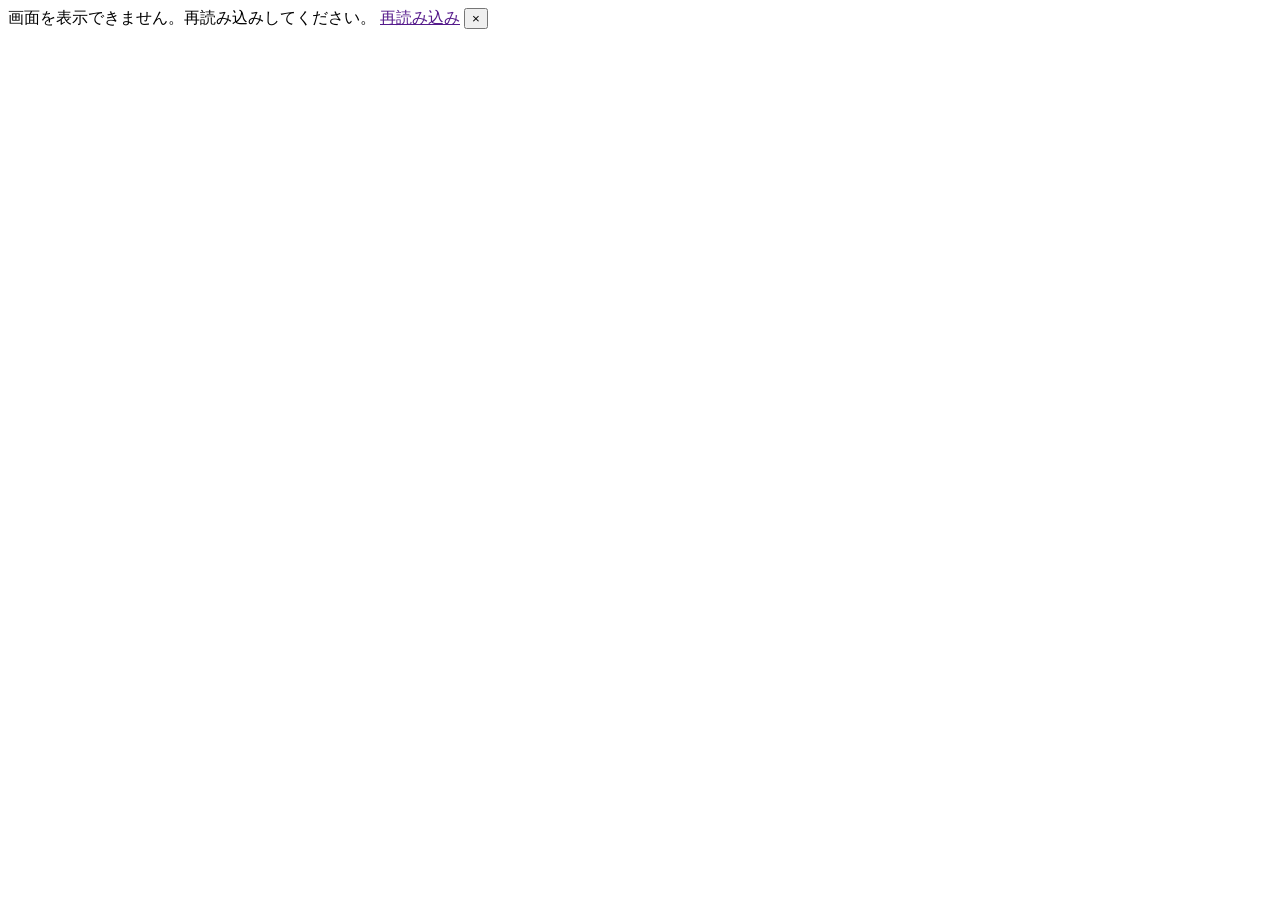
==== commit 067b52d3: "feat(ui): streamline the PC game library entry" ====
--- a/src/GameLauncherWithGit/wwwroot/index.html
+++ b/src/GameLauncherWithGit/wwwroot/index.html
@@ -15,7 +15,7 @@
 
     <div class="status-bar-safe-area"></div>
 
-    <div id="app"><span role="status">読み込み中…</span></div>
+    <div id="app"></div>
 
     <div id="blazor-error-ui">
         画面を表示できません。再読み込みしてください。
--- a/src/GameLauncherWithGit/wwwroot/css/app.css
+++ b/src/GameLauncherWithGit/wwwroot/css/app.css
@@ -276,59 +276,6 @@
     word-break: break-all;
 }
 
-.sync-timeline-list {
-    list-style: none;
-    margin: 0.35rem 0 0.7rem;
-    padding: 0;
-    display: flex;
-    flex-direction: column;
-    gap: 0.35rem;
-}
-
-.sync-timeline-item {
-    border: 1px solid #31455f;
-    border-radius: 8px;
-    background: rgba(14, 24, 40, 0.92);
-    padding: 0.35rem 0.45rem;
-}
-
-.sync-timeline-head {
-    display: flex;
-    justify-content: space-between;
-    gap: 0.6rem;
-    color: #d6e4fb;
-    font-size: 0.74rem;
-    font-weight: 700;
-}
-
-.sync-timeline-meta {
-    margin: 0.2rem 0 0;
-    color: #98aecf;
-    font-size: 0.7rem;
-    line-height: 1.3;
-    word-break: break-all;
-}
-
-.sync-timeline-reason {
-    margin: 0.2rem 0 0;
-    color: #f6c3cb;
-    font-size: 0.72rem;
-    line-height: 1.3;
-    word-break: break-word;
-}
-
-.sync-timeline-success {
-    border-color: #2f7d55;
-}
-
-.sync-timeline-failed {
-    border-color: #8a3b48;
-}
-
-.sync-timeline-paused {
-    border-color: #8f6b2c;
-}
-
 .game-card-actions {
     margin-top: 0.5rem;
     display: flex;
@@ -489,57 +436,6 @@
     justify-content: center;
     padding: 1rem;
     z-index: 1200;
-}
-
-.operation-loading-overlay {
-    position: fixed;
-    inset: 0;
-    z-index: 1500;
-    background: rgba(9, 14, 25, 0.5);
-    display: flex;
-    align-items: center;
-    justify-content: center;
-    padding: 1rem;
-}
-
-.operation-loading-modal {
-    min-width: min(420px, 100%);
-    max-width: min(520px, 100%);
-    border-radius: 12px;
-    border: 1px solid #2e3e58;
-    background: #131f34;
-    box-shadow: 0 12px 32px rgba(4, 8, 16, 0.45);
-    padding: 0.9rem 1rem;
-    display: flex;
-    align-items: center;
-    gap: 0.75rem;
-}
-
-.operation-loading-spinner {
-    width: 1.1rem;
-    height: 1.1rem;
-    border-radius: 50%;
-    border: 2px solid #33507a;
-    border-top-color: #9bc4ff;
-    animation: operation-loading-spin 0.9s linear infinite;
-    flex: 0 0 auto;
-}
-
-.operation-loading-message {
-    margin: 0;
-    color: #e2ecfb;
-    font-size: 0.9rem;
-    line-height: 1.35;
-}
-
-@keyframes operation-loading-spin {
-    from {
-        transform: rotate(0deg);
-    }
-
-    to {
-        transform: rotate(360deg);
-    }
 }
 
 .editor-modal {
@@ -889,24 +785,6 @@
     background: rgba(4, 8, 14, 0.7);
 }
 
-.operation-loading-overlay {
-    background: rgba(4, 8, 14, 0.76);
-}
-
-.operation-loading-modal {
-    background: linear-gradient(160deg, #17233a, #0f192b);
-    border-color: #324a6f;
-}
-
-.operation-loading-spinner {
-    border-color: #38588a;
-    border-top-color: #a4ccff;
-}
-
-.operation-loading-message {
-    color: #e8f1ff;
-}
-
 .editor-modal {
     background: linear-gradient(160deg, #161f32, #101827);
     border: 1px solid #2d3f5f;
@@ -990,51 +868,6 @@
     border: 1px solid #824d5b;
     background: #1c1015;
     color: #ffd3dc;
-}
-
-.notification-dock {
-    position: fixed;
-    right: 1rem;
-    bottom: 1rem;
-    width: min(420px, calc(100vw - 2rem));
-    min-height: 3.25rem;
-    z-index: 1400;
-    pointer-events: none;
-}
-
-.notification-message {
-    margin: 0;
-    display: flex;
-    align-items: flex-start;
-    gap: 0.6rem;
-    border-radius: 10px;
-    border: 1px solid #3a4d71;
-    background: rgba(20, 31, 49, 0.96);
-    color: #dbe7ff;
-    padding: 0.75rem 0.9rem;
-    font-size: 0.9rem;
-    line-height: 1.35;
-    box-shadow: 0 12px 24px rgba(0, 0, 0, 0.35);
-    pointer-events: none;
-    backdrop-filter: blur(6px);
-}
-
-.notification-success {
-    border-color: #2f7d55;
-    background: rgba(17, 52, 36, 0.95);
-    color: #abf1cc;
-}
-
-.notification-error {
-    border-color: #8a3b48;
-    background: rgba(63, 24, 31, 0.96);
-    color: #ffd0d7;
-}
-
-.notification-info {
-    border-color: #3f5b8a;
-    background: rgba(17, 34, 59, 0.95);
-    color: #cde1ff;
 }
 
 .utility-bar {
@@ -1442,15 +1275,6 @@
     color: #cfe7ff;
 }
 
-.notification-center-message {
-    margin: 0.4rem 0 0;
-    color: #dce8fc;
-    font-size: 0.84rem;
-    line-height: 1.35;
-    white-space: pre-wrap;
-    word-break: break-word;
-}
-
 .settings-log-controls {
     display: flex;
     gap: 0.55rem;
@@ -1502,12 +1326,6 @@
     font-size: 0.84rem;
 }
 
-.settings-log-error {
-    margin: 0.6rem 0 0;
-    color: #ffc8d0;
-    font-size: 0.84rem;
-}
-
 .settings-log-item {
     border: 1px solid #263a58;
     border-radius: 8px;
@@ -1691,19 +1509,6 @@
     padding: 1rem;
 }
 
-.editor-modal > .dialog-notification,
-.settings-modal > .dialog-notification {
-    flex: none;
-    max-height: 35vh;
-    overflow-y: auto;
-    margin: 0 1rem;
-}
-
-.editor-modal > .dialog-notification .notification-message,
-.settings-modal > .dialog-notification .notification-message {
-    margin-bottom: 0.75rem;
-}
-
 .dialog-body {
     flex: 1 1 auto;
     min-height: 0;
@@ -1750,33 +1555,3 @@
         min-width: 0;
     }
 }
-
-.game-thumbnail-launchable {
-    cursor: pointer;
-}
-
-.game-sync-history {
-    margin: 0.3rem 0 0.6rem;
-}
-
-.game-sync-history summary {
-    cursor: pointer;
-}
-
-.notification-message > span {
-    flex: 1;
-    min-width: 0;
-    overflow-wrap: anywhere;
-}
-
-.notification-dismiss {
-    flex: none;
-    border: 0;
-    padding: 0 0.2rem;
-    background: transparent;
-    color: inherit;
-    font-size: 1.2rem;
-    line-height: 1;
-    cursor: pointer;
-    pointer-events: auto;
-}
